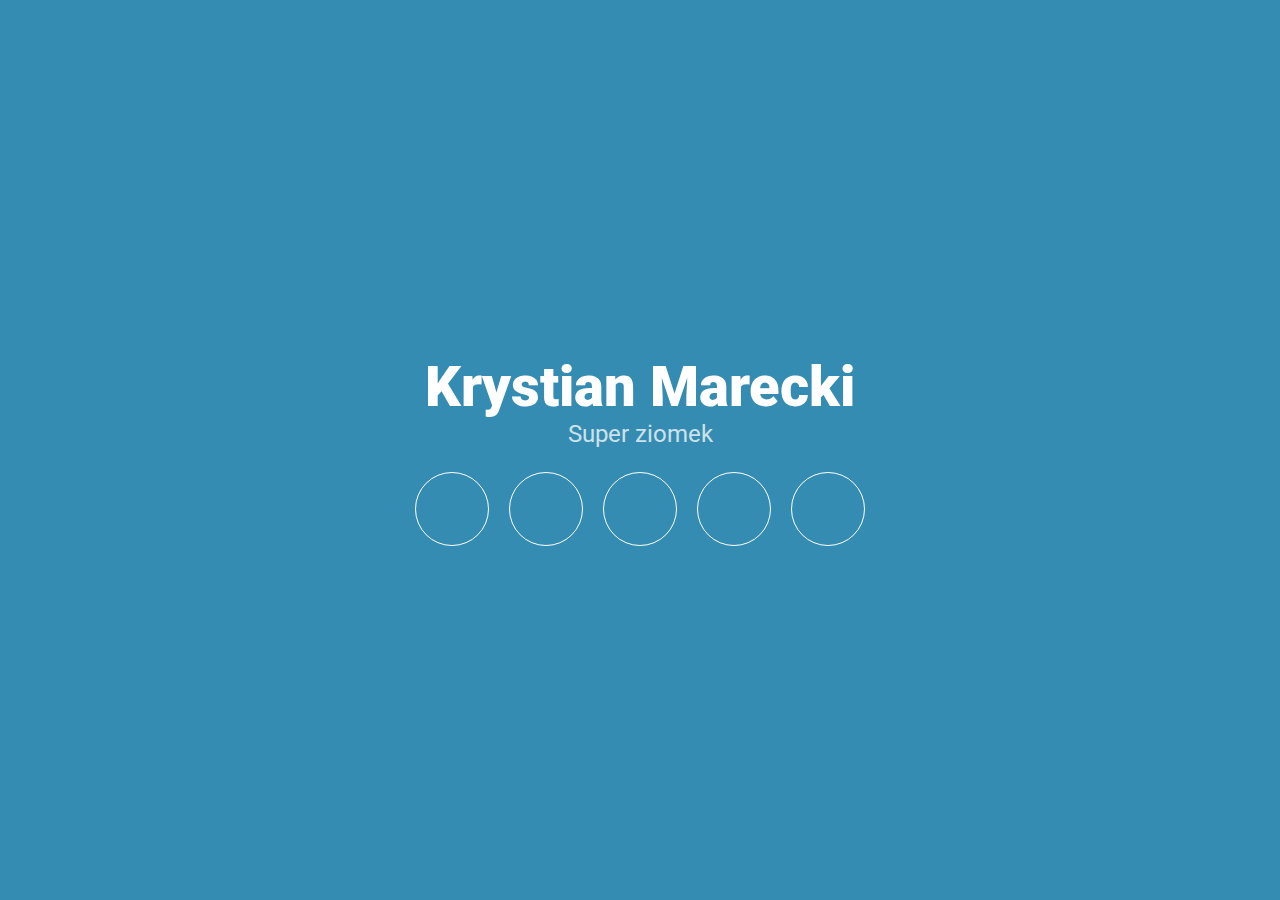
==== Week_1/Lab/index.html @ da3a4a1f "lab1" ====
<!DOCTYPE html>
<html lang="pl">
<head>
    <meta charset="UTF-8">
    <meta name="viewport" content="width=device-width, initial-scale=1.0">
    <meta http-equiv="X-UA-Compatible" content="ie=edge">
    <link href="https://fonts.googleapis.com/css?family=Roboto:300,400,700&amp;subset=latin-ext" rel="stylesheet">
    <link rel="stylesheet" href="https://use.fontawesome.com/releases/v5.1.1/css/all.css" integrity="sha384-O8whS3fhG2OnA5Kas0Y9l3cfpmYjapjI0E4theH4iuMD+pLhbf6JI0jIMfYcK3yZ" crossorigin="anonymous" />
    <link rel="stylesheet" href="style.css" type="text/css" />
    <title>Krystian Marecki</title>
</head>
<body>
    <div class="wrapper">
        <div class="middle-box">
            <h1>Krystian Marecki</h1>
            <p>Super ziomek</p>
        
            <div class="nav">
                <div class="nav-item">
                    <a href="#" class="fab fa-twitter"></a>
                </div>
                <div class="nav-item">
                    <a href="#" class="fab fa-facebook-f"></a>
                </div>
                <div class="nav-item">
                    <a href="#" class="fab fa-dribbble"></a>
                </div>
                <div class="nav-item">
                    <a href="#" class="fab fa-github"></a>
                </div>
                <div class="nav-item">
                    <a href="#" class="far fa-envelope"></a>
                </div>
            </div>
        </div>
    </div>
</body>
</html>
---- Week_1/Lab/style.css ----
body {
  margin: 0;
  padding: 0;
  color: #fff;
  font-family: 'Roboto', sans-serif;
}

h1 {
  font-size: 56px;
  font-weight: 900;
  margin: 0;
}

p {
  font-size: 24px;
  margin: 0 0 24px 0;
  opacity: 0.75;
}

a {
  color: #fff; /* Dopisane */
  outline: 0; /* Nowe */
  text-decoration: none; /* Nowe */
}

.wrapper {
  width: 100vw;
  height: 100vh;
  background-color: #348cb2;
  display: flex;
  align-items: center;
  justify-content: center;
}

.middle-box {
  text-align: center;
  width: 100%;
}

.nav {
  display: flex; /* Dopisane */
  justify-content: center; /* Dopisane */
}

.nav-item {
  transition: all 0.3s ease-in-out; /* Nowe */
  border-radius: 100%; /* Nowe */
  border: solid 1px #fff; /* Nowe */
  width: 72px; /* Dopisane */
  height: 72px; /* Dopisane */
  margin: 0 10px; /* Dopisane */
  display: flex; /* Dopisane */
  align-items: center; /* Dopisane */
  justify-content: center; /* Dopisane */
}

.nav-item:hover {
  cursor: pointer; /* Nowe */
  background-color: rgba(255, 255, 255, 0.175); /* Nowe */
}

.nav-item a {
  font-size: 28px; /* Dopisane */
}
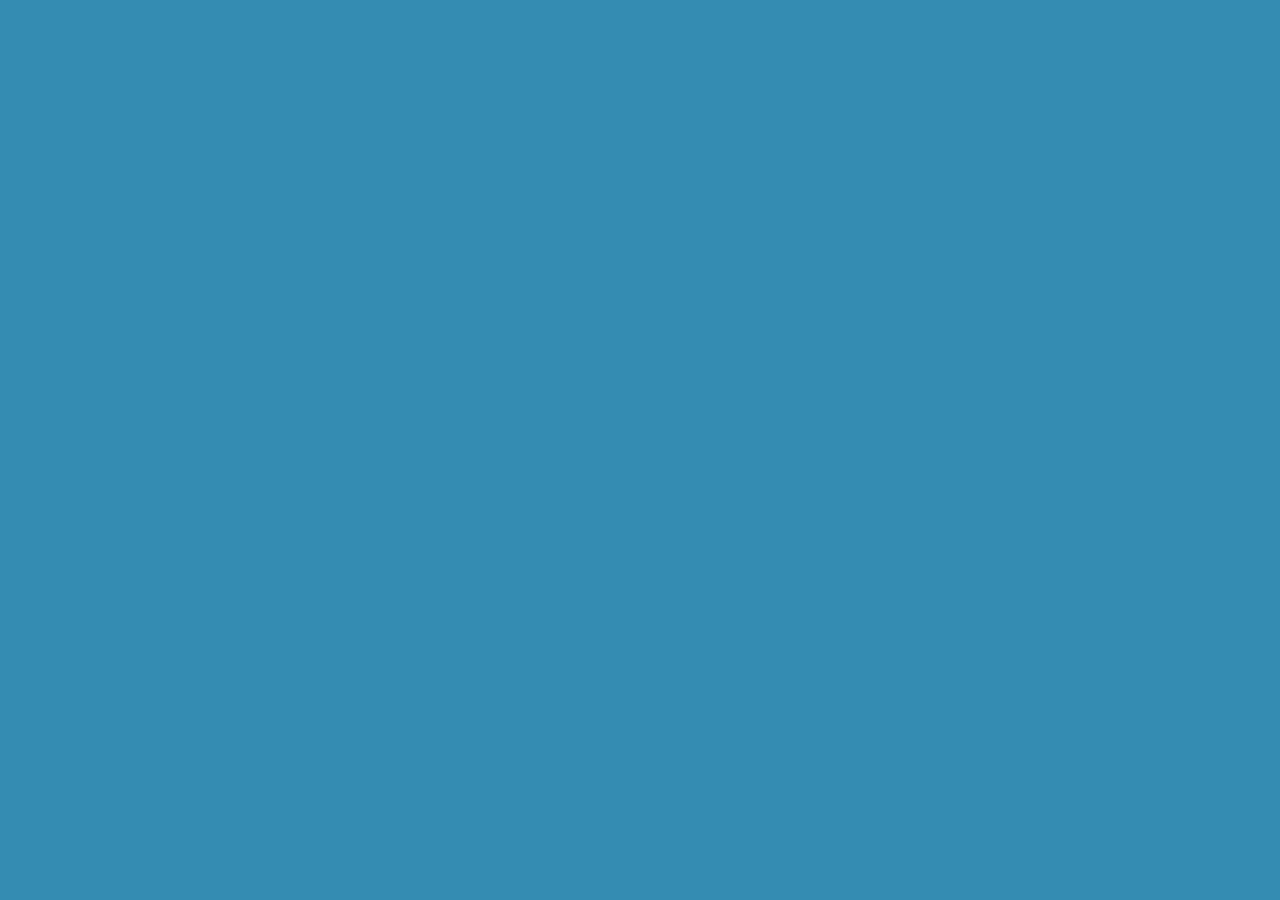
==== commit 05c8af91: "wizytówka" ====
--- a/Week_1/Lab/index.html
+++ b/Week_1/Lab/index.html
@@ -1,20 +1,24 @@
 <!DOCTYPE html>
 <html lang="pl">
+
 <head>
     <meta charset="UTF-8">
     <meta name="viewport" content="width=device-width, initial-scale=1.0">
     <meta http-equiv="X-UA-Compatible" content="ie=edge">
-    <link href="https://fonts.googleapis.com/css?family=Roboto:300,400,700&amp;subset=latin-ext" rel="stylesheet">
-    <link rel="stylesheet" href="https://use.fontawesome.com/releases/v5.1.1/css/all.css" integrity="sha384-O8whS3fhG2OnA5Kas0Y9l3cfpmYjapjI0E4theH4iuMD+pLhbf6JI0jIMfYcK3yZ" crossorigin="anonymous" />
-    <link rel="stylesheet" href="style.css" type="text/css" />
-    <title>Krystian Marecki</title>
+    <title>Adam Jensen - wizytówka</title>
+    <link href="https://use.fontawesome.com/releases/v5.0.8/css/all.css" rel="stylesheet">
+    <link href="https://fonts.googleapis.com/css?family=Source+Sans+Pro:300,900&amp;subset=latin-ext" rel="stylesheet">
+    <link rel="stylesheet" href="./style.css" />
 </head>
+
 <body>
     <div class="wrapper">
+        <div class="bg"></div>
         <div class="middle-box">
-            <h1>Krystian Marecki</h1>
-            <p>Super ziomek</p>
-        
+            <h1>Adam Jensen</h1>
+            <p>
+                Security Chief &nbsp;&bull;&nbsp; Cyborg &nbsp;&bull;&nbsp; Never asked for this
+            </p>
             <div class="nav">
                 <div class="nav-item">
                     <a href="#" class="fab fa-twitter"></a>
@@ -35,4 +39,5 @@
         </div>
     </div>
 </body>
+
 </html>--- a/Week_1/Lab/style.css
+++ b/Week_1/Lab/style.css
@@ -1,8 +1,12 @@
 body {
+  overflow: hidden;
   margin: 0;
   padding: 0;
   color: #fff;
-  font-family: 'Roboto', sans-serif;
+  font-family: "Source Sans Pro", sans-serif;
+  font-size: 16px;
+  font-weight: 300;
+  line-height: 1.75;
 }
 
 h1 {
@@ -18,9 +22,9 @@
 }
 
 a {
-  color: #fff; /* Dopisane */
-  outline: 0; /* Nowe */
-  text-decoration: none; /* Nowe */
+  color: #fff;
+  outline: 0;
+  text-decoration: none;
 }
 
 .wrapper {
@@ -30,35 +34,70 @@
   display: flex;
   align-items: center;
   justify-content: center;
+  position: relative;
+}
+
+.bg {
+  animation: bg 60s linear infinite; /* Dopisane */
+  background: url("https://image.ibb.co/hmyUDS/bg.jpg") repeat-x bottom left;
+  height: 100%;
+  position: absolute;
+  background-size: 1500px;
+  width: 4500px;
 }
 
 .middle-box {
+  animation: show 1s ease-in-out 1s forwards;
+  background-color: #102d3a;
+  opacity: 0;
   text-align: center;
   width: 100%;
+  margin-top: -300px;
 }
 
 .nav {
-  display: flex; /* Dopisane */
-  justify-content: center; /* Dopisane */
+  display: flex;
+  justify-content: center;
 }
 
 .nav-item {
-  transition: all 0.3s ease-in-out; /* Nowe */
-  border-radius: 100%; /* Nowe */
-  border: solid 1px #fff; /* Nowe */
-  width: 72px; /* Dopisane */
-  height: 72px; /* Dopisane */
-  margin: 0 10px; /* Dopisane */
-  display: flex; /* Dopisane */
-  align-items: center; /* Dopisane */
-  justify-content: center; /* Dopisane */
+  transition: all 0.3s ease-in-out;
+  border-radius: 100%;
+  border: solid 1px #fff;
+  width: 72px;
+  height: 72px;
+  margin: 0 10px;
+  display: flex;
+  align-items: center;
+  justify-content: center;
 }
 
 .nav-item:hover {
-  cursor: pointer; /* Nowe */
-  background-color: rgba(255, 255, 255, 0.175); /* Nowe */
+  cursor: pointer;
+  background-color: rgba(255, 255, 255, 0.175);
 }
 
 .nav-item a {
-  font-size: 28px; /* Dopisane */
+  font-size: 28px;
 }
+
+@keyframes show {
+  0% {
+    margin-top: -268px;
+    opacity: 0;
+  }
+  100% {
+    margin-top: -300px;
+    opacity: 1;
+  }
+}
+
+@keyframes bg {
+  /* Dopisane */
+  0% {
+    left: 0;
+  }
+  100% {
+    left: -1500px;
+  }
+}
